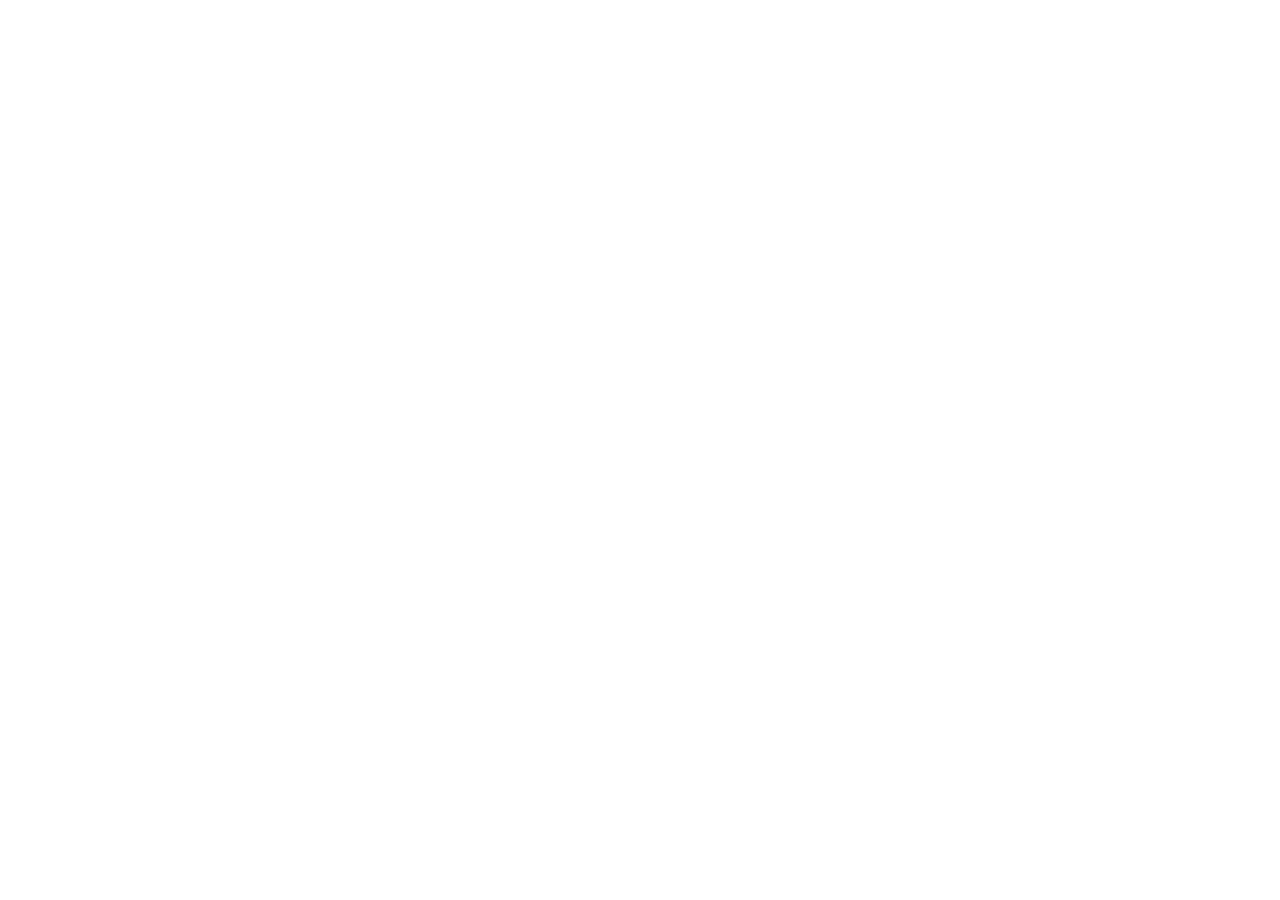
==== index.html @ ce0e62db "alapok" ====
<!DOCTYPE html>
<html lang="hu">
<head>
    <link rel="stylesheet" href="stilus.css">
    <meta charset="UTF-8">
    <meta name="viewport" content="width=device-width, initial-scale=1.0">
    <meta name="description" content="közös munka">
    <meta name="keywords" content="csapat, csapatmunka, közös">
    <title> Orehovszki Árnika és Czitler Anna Zsófia </title>
</head>
<body>
    
</body>
</html>
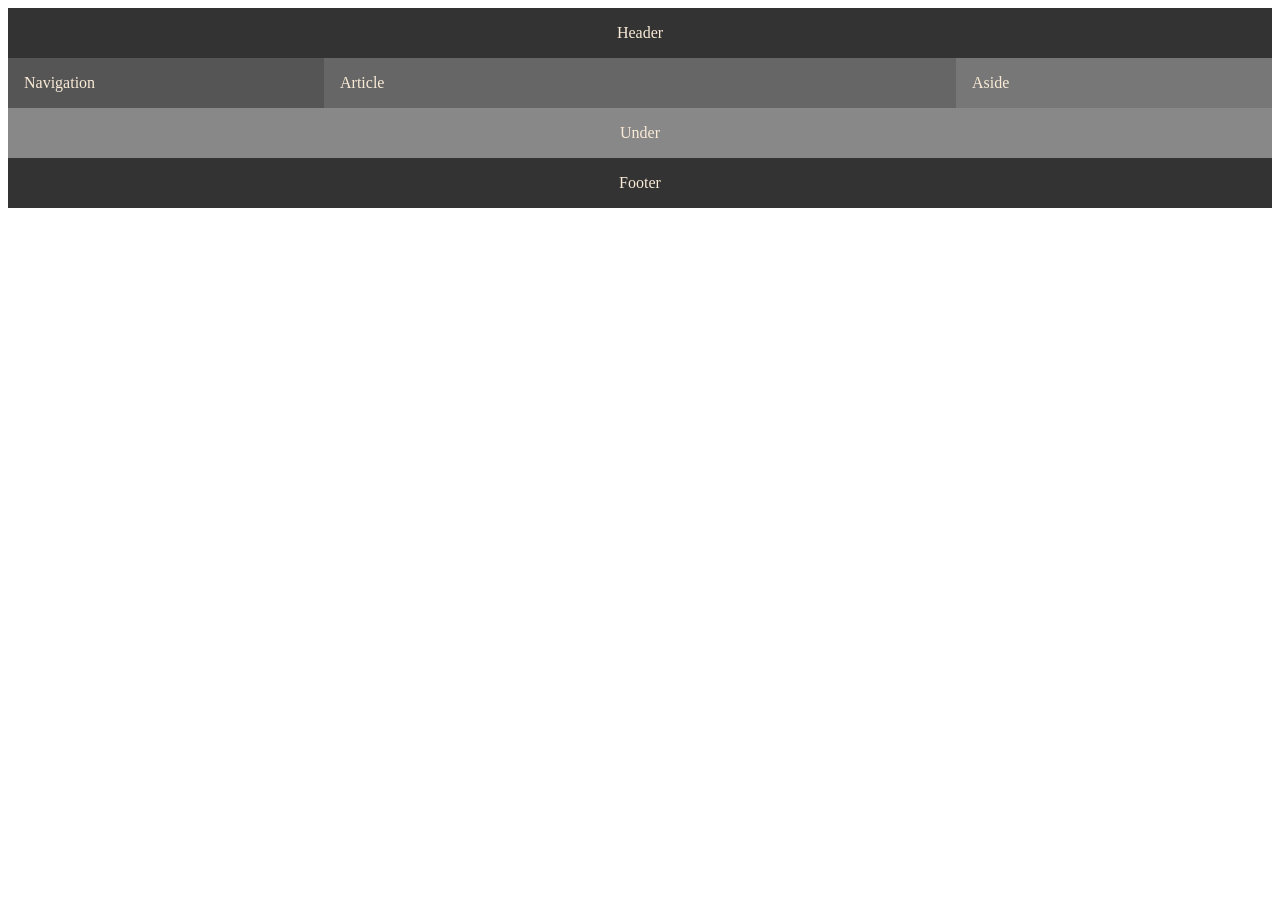
==== commit 99b3dd57: "bele vannak írva a váz elnevezések:D" ====
--- a/index.html
+++ b/index.html
@@ -9,6 +9,13 @@
     <title> Orehovszki Árnika és Czitler Anna Zsófia </title>
 </head>
 <body>
-    
+    <main>
+        <header>Header</header>
+        <nav>Navigation</nav>
+        <article>Article</article>
+        <aside>Aside</aside>
+        <under>Under</under>
+        <footer>Footer</footer>
+    </main>
 </body>
 </html>
--- a/stilus.css
+++ b/stilus.css
@@ -0,0 +1,51 @@
+body {
+    color:antiquewhite;
+}
+main {
+    background-color: #444;
+    display: grid;
+    grid-template-columns: 1fr 2fr 1fr;
+    grid-template-areas: "h h h"
+                        "n ar as"
+                        "un un un"
+                        "f f f";
+}
+header {
+    grid-area: h;
+    background-color: #333;
+    color: antiquewhite;
+    padding: 1rem;
+    text-align: center;
+}
+nav {
+    grid-area: n;
+    background-color: #555;
+    color: antiquewhite;
+    padding: 1rem;
+}
+article {
+    grid-area: ar;
+    background-color: #666;
+    color: antiquewhite;
+    padding: 1rem;
+}
+aside {
+    grid-area: as;
+    background-color: #777;
+    color: antiquewhite;
+    padding: 1rem;
+}
+footer {
+    grid-area: f;
+    background-color: #333;
+    color: antiquewhite;
+    padding: 1rem;
+    text-align: center;
+}
+under {
+    grid-area: un;
+    background-color: #888;
+    color: antiquewhite;
+    padding: 1rem;
+    text-align: center;
+}
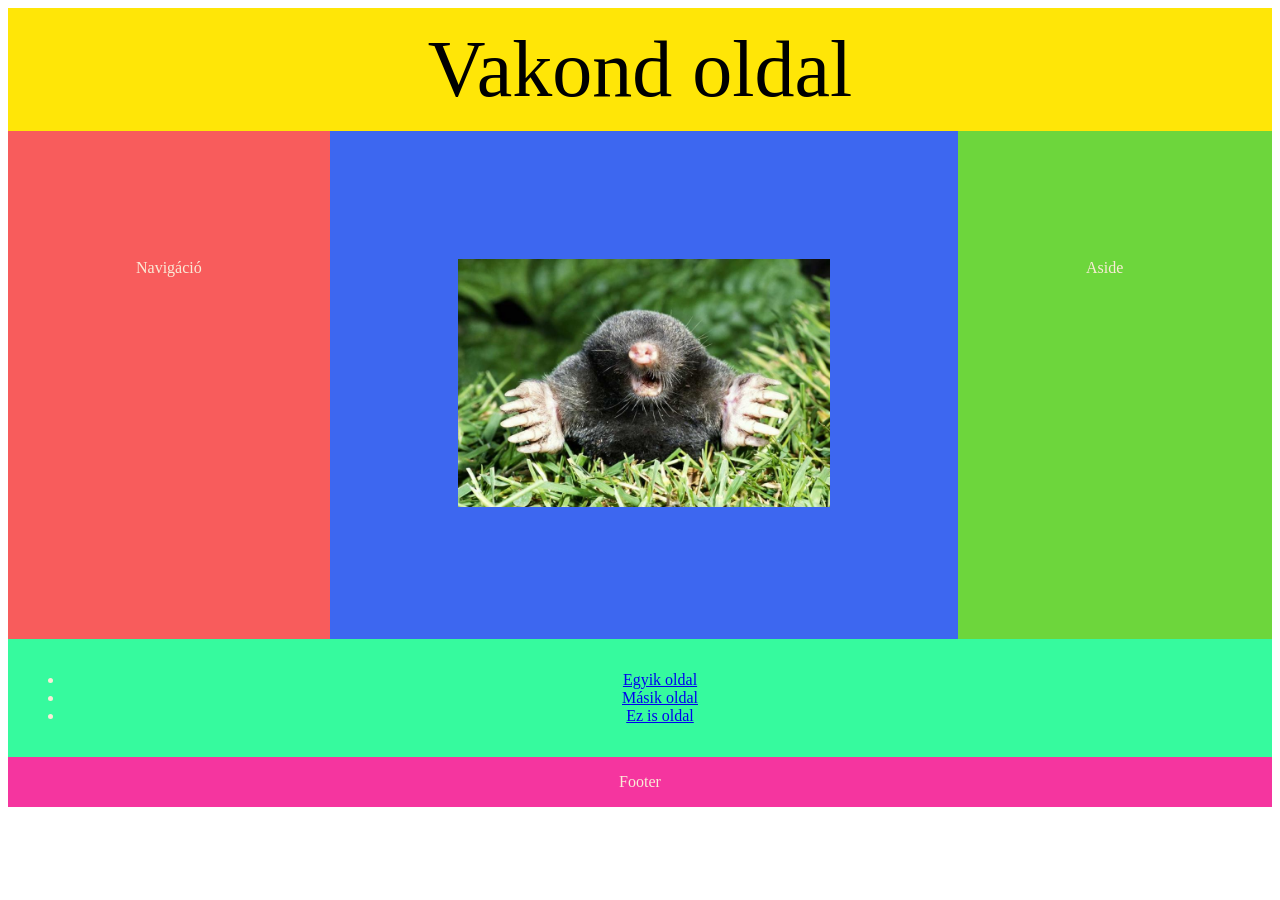
==== commit a6d2d816: "css finomítása" ====
--- a/index.html
+++ b/index.html
@@ -10,11 +10,17 @@
 </head>
 <body>
     <main>
-        <header>Header</header>
-        <nav>Navigation</nav>
-        <article>Article</article>
+        <header>Vakond oldal</header>
+        <nav>Navigáció</nav>
+        <article><img src="vak.jpg" alt="Kép"></article>
         <aside>Aside</aside>
-        <under>Under</under>
+        <under>
+            <ul>
+                <li><a href="masik.html">Egyik oldal</a></li>
+                <li><a href="masik.html">Másik oldal</a></li>
+                <li><a href="masik.html">Ez is oldal</a></li>
+            </ul>
+        </under>
         <footer>Footer</footer>
     </main>
 </body>
--- a/stilus.css
+++ b/stilus.css
@@ -12,40 +12,80 @@
 }
 header {
     grid-area: h;
-    background-color: #333;
-    color: antiquewhite;
+    background-color: #ffe607;
+    color: rgb(0, 0, 0);
     padding: 1rem;
     text-align: center;
+    font-size: 5rem;
+    font-family: 'Brush Script MT', cursive;
+    foint-weight: bold;
 }
 nav {
     grid-area: n;
-    background-color: #555;
+    background-color: #f85c5c;
     color: antiquewhite;
-    padding: 1rem;
+    padding: 8rem;
 }
 article {
     grid-area: ar;
-    background-color: #666;
+    background-color: #3d67f0;
     color: antiquewhite;
-    padding: 1rem;
+    padding: 8rem;
 }
 aside {
     grid-area: as;
-    background-color: #777;
+    background-color: #6dd63c;
     color: antiquewhite;
-    padding: 1rem;
+    padding: 8rem;
 }
 footer {
     grid-area: f;
-    background-color: #333;
+    background-color: #f5359f;
     color: antiquewhite;
     padding: 1rem;
     text-align: center;
 }
 under {
     grid-area: un;
-    background-color: #888;
+    background-color: #36fa9e;
     color: antiquewhite;
     padding: 1rem;
     text-align: center;
+}
+.main {
+    width: 80%;
+    margin: auto;
+}
+@media screen and (max-width: 768px) {
+    main {
+        grid-template-columns: 1fr;
+        grid-template-areas: "h"
+                            "n"
+                            "ar"
+                            "as"
+                            "un"
+                            "f";
+    }
+    nav, article, aside {
+        padding: 2rem;
+    }
+}
+
+@media screen and (max-width: 480px) {
+    main {
+        grid-template-columns: 1fr;
+        grid-template-areas: "h"
+                            "n"
+                            "ar"
+                            "as"
+                            "un"
+                            "f";
+    }
+    nav, article, aside {
+        padding: 1rem;
+    }
+}
+img {
+    max-width: 100%;
+    height: auto;
 }
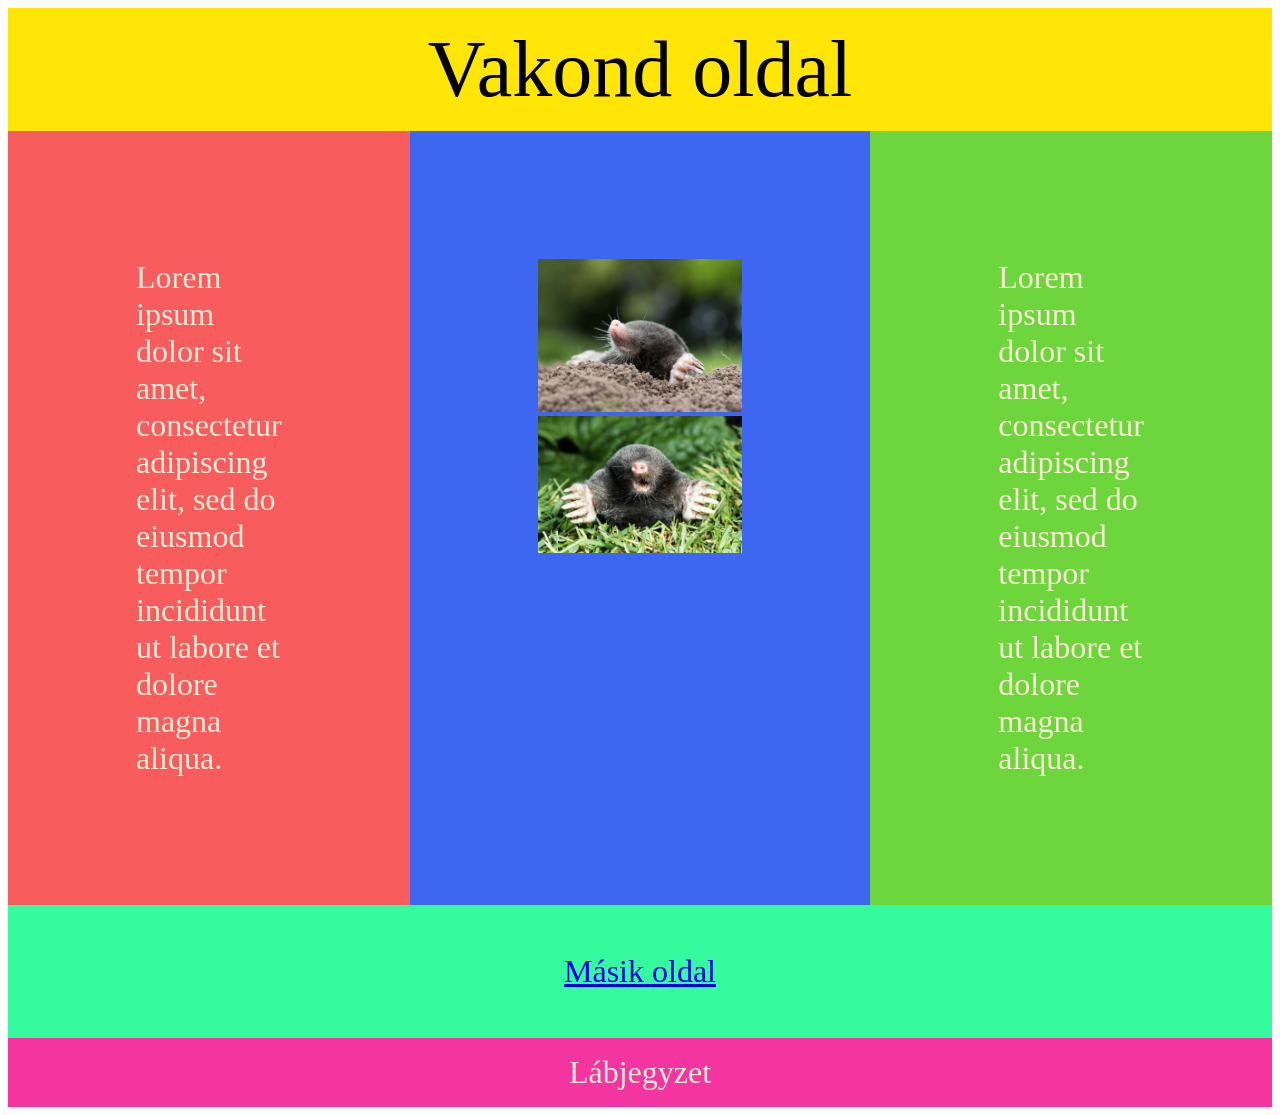
==== commit bb982887: "szep lett" ====
--- a/index.html
+++ b/index.html
@@ -11,17 +11,16 @@
 <body>
     <main>
         <header>Vakond oldal</header>
-        <nav>Navigáció</nav>
-        <article><img src="vak.jpg" alt="Kép"></article>
-        <aside>Aside</aside>
+        <nav>Lorem ipsum dolor sit amet, consectetur adipiscing elit, sed do eiusmod tempor incididunt ut labore et dolore magna aliqua.</nav>
+        <article><img src="vak2.jpg" alt="Kép2">
+        <img src="vak.jpg" alt="Kép"></article>
+        <aside>Lorem ipsum dolor sit amet, consectetur adipiscing elit, sed do eiusmod tempor incididunt ut labore et dolore magna aliqua.</aside>
         <under>
             <ul>
-                <li><a href="masik.html">Egyik oldal</a></li>
                 <li><a href="masik.html">Másik oldal</a></li>
-                <li><a href="masik.html">Ez is oldal</a></li>
             </ul>
         </under>
-        <footer>Footer</footer>
+        <footer>Lábjegyzet</footer>
     </main>
 </body>
 </html>
--- a/stilus.css
+++ b/stilus.css
@@ -25,6 +25,9 @@
     background-color: #f85c5c;
     color: antiquewhite;
     padding: 8rem;
+    font-family: 'Brush Script MT', cursive;
+    foint-weight: bold;
+    font-size: 2rem;
 }
 article {
     grid-area: ar;
@@ -37,6 +40,9 @@
     background-color: #6dd63c;
     color: antiquewhite;
     padding: 8rem;
+    font-family: 'Brush Script MT', cursive;
+    foint-weight: bold;
+    font-size: 2rem;
 }
 footer {
     grid-area: f;
@@ -44,6 +50,9 @@
     color: antiquewhite;
     padding: 1rem;
     text-align: center;
+    font-family: 'Brush Script MT', cursive;
+    foint-weight: bold;
+    font-size: 2rem;
 }
 under {
     grid-area: un;
@@ -88,4 +97,11 @@
 img {
     max-width: 100%;
     height: auto;
+}
+ul {
+    list-style-type: none;
+    padding: 0;
+    font-family: 'Brush Script MT', cursive;
+    foint-weight: bold;
+    font-size: 2rem;
 }
